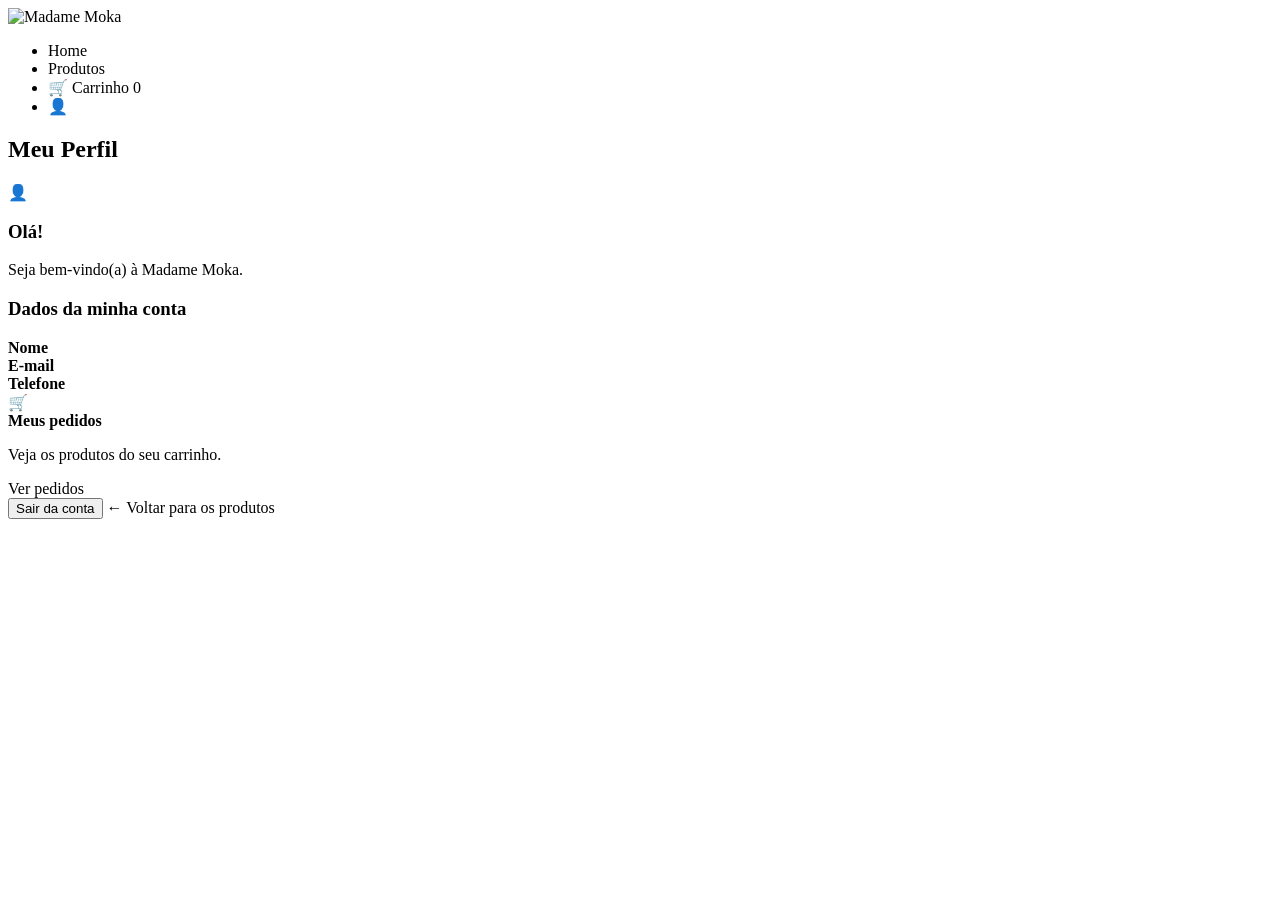
==== src/main/resources/templates/perfil.html @ 1336217d "Evoluções" ====
<!DOCTYPE html>
<html lang="pt-BR" xmlns:th="http://www.thymeleaf.org">

<head>

    <meta charset="UTF-8">

    <meta name="viewport" content="width=device-width, initial-scale=1.0">

    <title>Madame Moka - Meu Perfil</title>

    <link rel="stylesheet" th:href="@{/css/style.css}">

</head>


<body>


<!-- ================= HEADER ================= -->

<header class="header">

    <nav class="navbar">

        <div class="container">

            <!-- LOGO -->

            <div class="logo">

                <a th:href="@{/}">

                    <img th:src="@{/img/logo.png}"
                         alt="Madame Moka">

                </a>

            </div>


            <!-- MENU -->

            <ul class="nav-menu">

                <li>
                    <a th:href="@{/}">
                        Home
                    </a>
                </li>

                <li>
                    <a th:href="@{/produtos}">
                        Produtos
                    </a>
                </li>

                <li>
                    <a th:href="@{/pedidos}">
                        🛒 Carrinho
                        <span id="quantidadeCarrinho">0</span>
                    </a>
                </li>

                <li>
                    <a th:href="@{/perfil}"
                       title="Meu Perfil">
                        👤
                    </a>
                </li>

            </ul>

        </div>

    </nav>

</header>



<!-- ================= PERFIL ================= -->

<section class="perfil-pagina">

    <div class="container">

        <h2>Meu Perfil</h2>


        <div class="perfil-container">


            <!-- ÍCONE DO PERFIL -->

            <div class="perfil-avatar">

                👤

            </div>


            <!-- SAUDAÇÃO -->
            <div class="perfil-boas-vindas">

                <h3 id="mensagemPerfil">
                    Olá!
                </h3>

                <p id="subMensagemPerfil">
                    Seja bem-vindo(a) à Madame Moka.
                </p>

            </div>


            <!-- DADOS DA CONTA -->

            <div class="perfil-secao">

                <h3>
                    Dados da minha conta
                </h3>


                <div class="perfil-dados">


                    <!-- NOME -->

                    <div class="perfil-campo">

                        <strong>
                            Nome
                        </strong>

                        <span id="nomePerfil"></span>

                    </div>



                    <!-- E-MAIL -->

                    <div class="perfil-campo">

                        <strong>
                            E-mail
                        </strong>

                        <span id="emailPerfil"></span>
                    </div>



                    <!-- TELEFONE -->

                    <div class="perfil-campo">

                        <strong>
                            Telefone
                        </strong>

                        <span id="telefonePerfil"></span>

                    </div>

                </div>

            </div>



            <!-- PEDIDOS -->

            <div class="perfil-pedidos">

                <div>

                    <span class="perfil-pedidos-icone">
                        🛒
                    </span>

                    <div>

                        <strong>
                            Meus pedidos
                        </strong>

                        <p>
                            Veja os produtos do seu carrinho.
                        </p>

                    </div>

                </div>


                <a th:href="@{/pedidos}">
                    Ver pedidos
                </a>

            </div>



            <!-- SAIR -->

            <button
                    class="perfil-sair"
                    onclick="sair(event)">

                Sair da conta

            </button>


            <!-- VOLTAR -->

            <a th:href="@{/produtos}"
               class="perfil-voltar">

                ← Voltar para os produtos

            </a>


        </div>

    </div>

</section>



<!-- ================= JAVASCRIPT ================= -->

<script>

    // ================= VERIFICAR LOGIN =================

    fetch("/cliente/verificar")

        .then(response => response.text())

        .then(resultado => {

            // ================= NÃO ESTÁ LOGADO =================

            if (resultado === "NAO_LOGADO") {

                document.getElementById("mensagemPerfil").textContent =
                    "Você não está logado.";

                document.getElementById("subMensagemPerfil").textContent =
                    "Entre na sua conta para acessar seu perfil.";

                document.querySelector(".perfil-secao").style.display =
                    "none";

                document.querySelector(".perfil-pedidos").style.display =
                    "none";

                document.querySelector(".perfil-sair").style.display =
                    "none";

                return;
            }


            // ================= ESTÁ LOGADO =================

            fetch("/cliente/perfil")

                .then(response => response.json())

                .then(cliente => {

                    document.getElementById("nomePerfil").textContent =
                        cliente.nome;

                    document.getElementById("emailPerfil").textContent =
                        cliente.email;

                    document.getElementById("telefonePerfil").textContent =
                        cliente.telefone;

                    document.getElementById("mensagemPerfil").textContent =
                        "Olá, " + cliente.nome + "!";

                });

        })

        .catch(error => {

            console.error(error);

            document.getElementById("mensagemPerfil").textContent =
                "Não foi possível carregar o perfil.";

            document.getElementById("subMensagemPerfil").textContent =
                "";

        });



    // ================= SAIR =================

    function sair(event) {

        event.preventDefault();

        fetch("/cliente/sair", {

            method: "POST"

        })

        .then(response => response.text())

        .then(resultado => {

            if (resultado === "LOGOUT_OK") {

                alert("Você saiu da sua conta.");

                window.location.href = "/produtos";

            }

        })

        .catch(error => {

            console.error(error);

            alert("Erro ao sair da conta.");

        });

    }

</script>


</body>

</html>
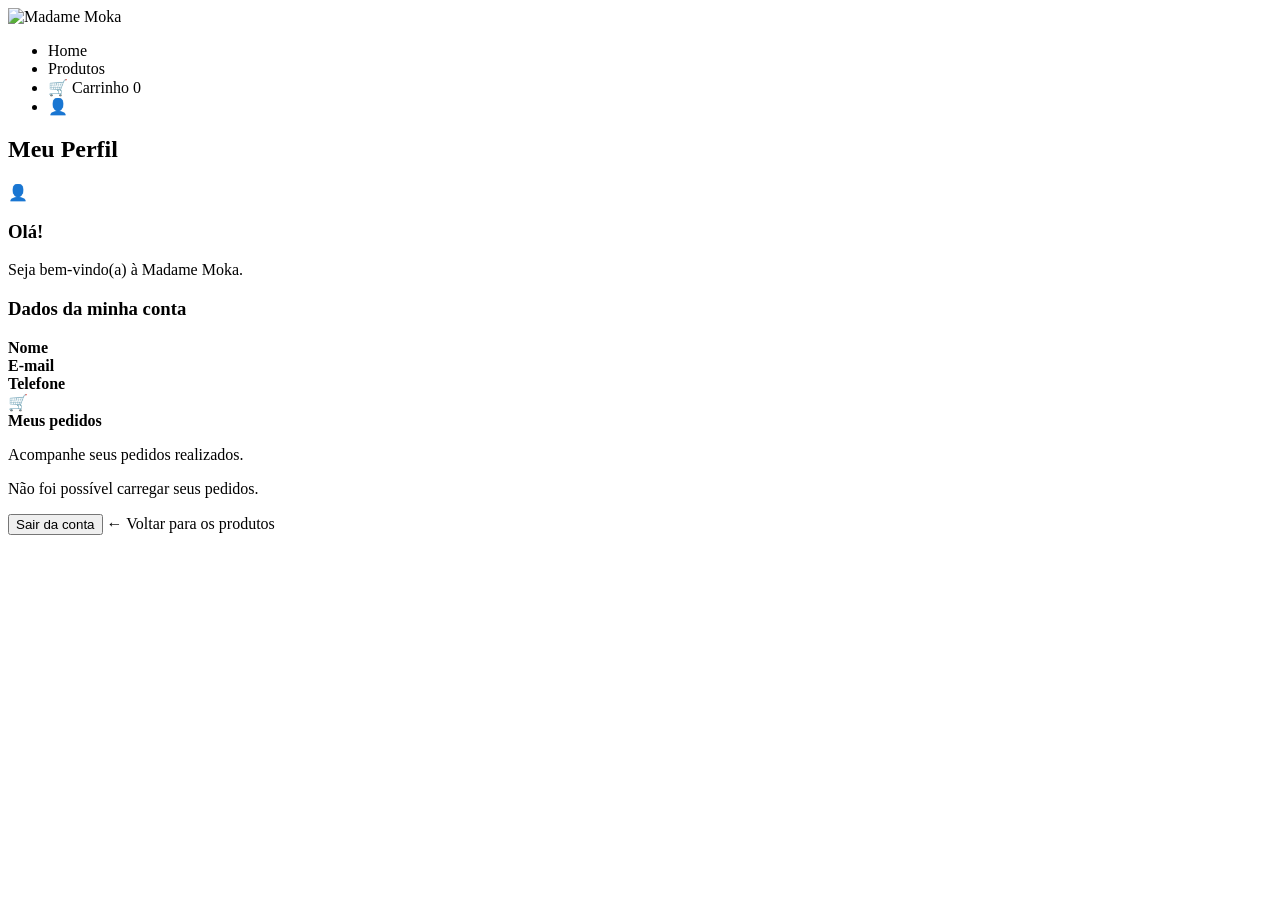
==== commit 8146fc8f: "evoluções" ====
--- a/src/main/resources/templates/perfil.html
+++ b/src/main/resources/templates/perfil.html
@@ -25,8 +25,6 @@
 
         <div class="container">
 
-            <!-- LOGO -->
-
             <div class="logo">
 
                 <a th:href="@{/}">
@@ -38,8 +36,6 @@
 
             </div>
 
-
-            <!-- MENU -->
 
             <ul class="nav-menu">
 
@@ -91,16 +87,15 @@
         <div class="perfil-container">
 
 
-            <!-- ÍCONE DO PERFIL -->
+            <!-- AVATAR -->
 
             <div class="perfil-avatar">
-
                 👤
-
             </div>
 
 
-            <!-- SAUDAÇÃO -->
+            <!-- BOAS-VINDAS -->
+
             <div class="perfil-boas-vindas">
 
                 <h3 id="mensagemPerfil">
@@ -114,7 +109,8 @@
             </div>
 
 
-            <!-- DADOS DA CONTA -->
+
+            <!-- ================= DADOS ================= -->
 
             <div class="perfil-secao">
 
@@ -126,8 +122,6 @@
                 <div class="perfil-dados">
 
 
-                    <!-- NOME -->
-
                     <div class="perfil-campo">
 
                         <strong>
@@ -139,9 +133,6 @@
                     </div>
 
 
-
-                    <!-- E-MAIL -->
-
                     <div class="perfil-campo">
 
                         <strong>
@@ -149,11 +140,9 @@
                         </strong>
 
                         <span id="emailPerfil"></span>
+
                     </div>
 
-
-
-                    <!-- TELEFONE -->
 
                     <div class="perfil-campo">
 
@@ -165,15 +154,17 @@
 
                     </div>
 
+
                 </div>
 
             </div>
 
 
 
-            <!-- PEDIDOS -->
+            <!-- ================= PEDIDOS ================= -->
 
             <div class="perfil-pedidos">
+
 
                 <div>
 
@@ -188,7 +179,7 @@
                         </strong>
 
                         <p>
-                            Veja os produtos do seu carrinho.
+                            Acompanhe seus pedidos realizados.
                         </p>
 
                     </div>
@@ -196,15 +187,20 @@
                 </div>
 
 
-                <a th:href="@{/pedidos}">
-                    Ver pedidos
-                </a>
+                <div id="listaPedidosCliente">
+
+                    <p>
+                        Carregando pedidos...
+                    </p>
+
+                </div>
+
 
             </div>
 
 
 
-            <!-- SAIR -->
+            <!-- ================= SAIR ================= -->
 
             <button
                     class="perfil-sair"
@@ -215,7 +211,7 @@
             </button>
 
 
-            <!-- VOLTAR -->
+            <!-- ================= VOLTAR ================= -->
 
             <a th:href="@{/produtos}"
                class="perfil-voltar">
@@ -237,6 +233,7 @@
 
 <script>
 
+
     // ================= VERIFICAR LOGIN =================
 
     fetch("/cliente/verificar")
@@ -245,7 +242,6 @@
 
         .then(resultado => {
 
-            // ================= NÃO ESTÁ LOGADO =================
 
             if (resultado === "NAO_LOGADO") {
 
@@ -265,10 +261,11 @@
                     "none";
 
                 return;
+
             }
 
 
-            // ================= ESTÁ LOGADO =================
+            // ================= PERFIL =================
 
             fetch("/cliente/perfil")
 
@@ -290,7 +287,13 @@
 
                 });
 
+
+            // ================= PEDIDOS =================
+
+            carregarPedidosCliente();
+
         })
+
 
         .catch(error => {
 
@@ -306,42 +309,297 @@
 
 
 
-    // ================= SAIR =================
+    /* ========================
+       CARREGAR PEDIDOS
+    ======================== */
+
+    function carregarPedidosCliente() {
+
+        fetch("/cliente/pedidos")
+
+            .then(response => {
+
+                if (!response.ok) {
+
+                    throw new Error(
+                        "Não foi possível carregar os pedidos."
+                    );
+
+                }
+
+                return response.json();
+
+            })
+
+
+            .then(pedidos => {
+
+
+                const lista =
+                    document.getElementById(
+                        "listaPedidosCliente"
+                    );
+
+
+                lista.innerHTML = "";
+
+
+                // ================= NENHUM PEDIDO =================
+
+                if (pedidos.length === 0) {
+
+                    lista.innerHTML = `
+
+                        <p>
+                            Você ainda não realizou nenhum pedido.
+                        </p>
+
+                    `;
+
+                    return;
+
+                }
+
+
+
+                // ================= PEDIDOS =================
+
+                pedidos.forEach(pedido => {
+
+
+                    let data =
+                        "Data não informada";
+
+
+                    if (pedido.data) {
+
+                        data = new Date(pedido.data)
+                            .toLocaleString("pt-BR");
+
+                    }
+
+
+
+                    let valor =
+                        Number(pedido.valorTotal)
+                            .toFixed(2)
+                            .replace(".", ",");
+
+
+
+                    // ================= PRODUTOS =================
+
+                    let produtosHTML = "";
+
+
+                    if (
+                        pedido.produtos &&
+                        pedido.produtos.length > 0
+                    ) {
+
+
+                        produtosHTML = `
+
+                            <div class="pedido-produtos">
+
+                                <div class="pedido-produtos-titulo">
+
+                                    🛒 <strong>
+                                        Produtos do pedido
+                                    </strong>
+
+                                </div>
+
+                        `;
+
+
+                        pedido.produtos.forEach(produto => {
+
+
+                            let preco =
+                                Number(produto.preco)
+                                    .toFixed(2)
+                                    .replace(".", ",");
+
+
+                            let subtotal =
+                                Number(
+                                    produto.preco *
+                                    produto.quantidade
+                                )
+                                .toFixed(2)
+                                .replace(".", ",");
+
+
+
+                            produtosHTML += `
+
+                                <div class="pedido-produto">
+
+                                    <strong>
+                                        ${produto.nome}
+                                    </strong>
+
+                                    <p>
+                                        Quantidade:
+                                        ${produto.quantidade}
+                                    </p>
+
+                                    <p>
+                                        Preço:
+                                        R$ ${preco}
+                                    </p>
+
+                                    <p>
+                                        Subtotal:
+                                        R$ ${subtotal}
+                                    </p>
+
+                                </div>
+
+                            `;
+
+                        });
+
+
+                        produtosHTML += `
+
+                            </div>
+
+                        `;
+
+                    }
+
+
+
+                    // ================= CARD DO PEDIDO =================
+
+                    const item =
+                        document.createElement("div");
+
+
+                    item.className =
+                        "pedido-cliente";
+
+
+                    item.innerHTML = `
+
+                        <div class="pedido-cliente-cabecalho">
+
+                            <p>
+                                <strong>
+                                    Pedido #${pedido.id}
+                                </strong>
+                            </p>
+
+                            <p>
+                                Data:
+                                ${data}
+                            </p>
+
+                            <span class="pedido-cliente-status">
+                                ${pedido.status}
+                            </span>
+
+                        </div>
+
+
+                        ${produtosHTML}
+
+
+                        <div class="pedido-cliente-total">
+
+                            Total do pedido:
+
+                            <strong>
+                                R$ ${valor}
+                            </strong>
+
+                        </div>
+
+                    `;
+
+
+                    lista.appendChild(item);
+
+                });
+
+            })
+
+
+            .catch(error => {
+
+                console.error(
+                    "Erro ao carregar pedidos:",
+                    error
+                );
+
+
+                document.getElementById(
+                    "listaPedidosCliente"
+                ).innerHTML = `
+
+                    <p>
+                        Não foi possível carregar seus pedidos.
+                    </p>
+
+                `;
+
+            });
+
+    }
+
+
+
+    /* ========================
+       SAIR DA CONTA
+    ======================== */
 
     function sair(event) {
 
         event.preventDefault();
 
+
         fetch("/cliente/sair", {
 
             method: "POST"
 
         })
 
+
         .then(response => response.text())
 
+
         .then(resultado => {
 
+
             if (resultado === "LOGOUT_OK") {
 
-                alert("Você saiu da sua conta.");
-
-                window.location.href = "/produtos";
+                alert(
+                    "Você saiu da sua conta."
+                );
+
+                window.location.href =
+                    "/produtos";
 
             }
 
         })
 
+
         .catch(error => {
 
             console.error(error);
 
-            alert("Erro ao sair da conta.");
+            alert(
+                "Erro ao sair da conta."
+            );
 
         });
 
     }
 
+
 </script>
 
 
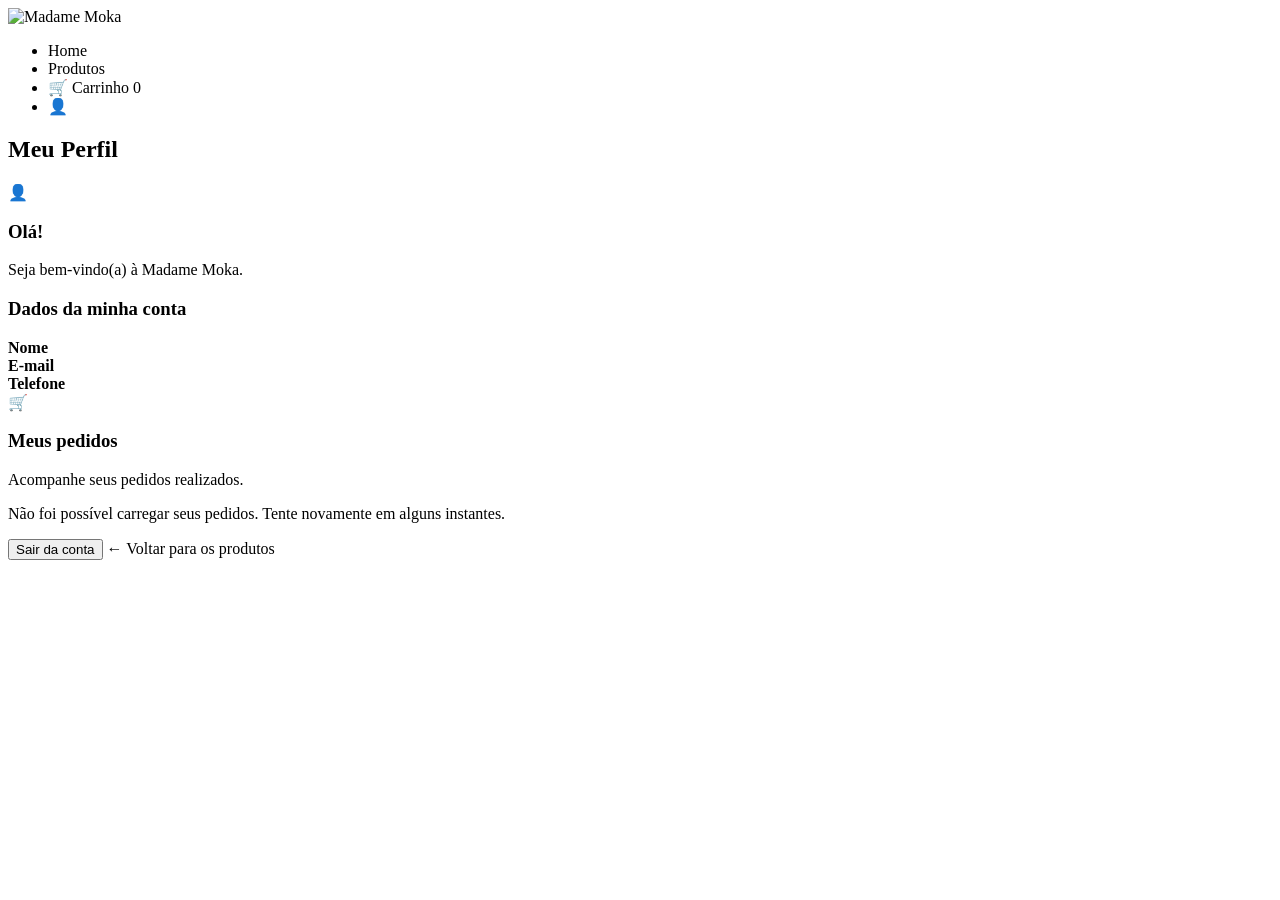
==== commit f11a774f: "atualizações" ====
--- a/src/main/resources/templates/perfil.html
+++ b/src/main/resources/templates/perfil.html
@@ -2,53 +2,35 @@
 <html lang="pt-BR" xmlns:th="http://www.thymeleaf.org">
 
 <head>
-
     <meta charset="UTF-8">
-
     <meta name="viewport" content="width=device-width, initial-scale=1.0">
 
     <title>Madame Moka - Meu Perfil</title>
 
     <link rel="stylesheet" th:href="@{/css/style.css}">
-
 </head>
 
-
 <body>
 
-
 <!-- ================= HEADER ================= -->
 
 <header class="header">
-
     <nav class="navbar">
-
         <div class="container">
 
             <div class="logo">
-
                 <a th:href="@{/}">
-
-                    <img th:src="@{/img/logo.png}"
-                         alt="Madame Moka">
-
+                    <img th:src="@{/img/logo.png}" alt="Madame Moka">
                 </a>
-
             </div>
 
-
             <ul class="nav-menu">
-
                 <li>
-                    <a th:href="@{/}">
-                        Home
-                    </a>
+                    <a th:href="@{/}">Home</a>
                 </li>
 
                 <li>
-                    <a th:href="@{/produtos}">
-                        Produtos
-                    </a>
+                    <a th:href="@{/produtos}">Produtos</a>
                 </li>
 
                 <li>
@@ -59,33 +41,23 @@
                 </li>
 
                 <li>
-                    <a th:href="@{/perfil}"
-                       title="Meu Perfil">
-                        👤
-                    </a>
+                    <a th:href="@{/perfil}" title="Meu Perfil">👤</a>
                 </li>
-
             </ul>
 
         </div>
-
     </nav>
-
 </header>
 
 
-
 <!-- ================= PERFIL ================= -->
 
 <section class="perfil-pagina">
-
     <div class="container">
 
         <h2>Meu Perfil</h2>
 
-
         <div class="perfil-container">
-
 
             <!-- AVATAR -->
 
@@ -93,155 +65,96 @@
                 👤
             </div>
 
-
             <!-- BOAS-VINDAS -->
 
             <div class="perfil-boas-vindas">
-
-                <h3 id="mensagemPerfil">
-                    Olá!
-                </h3>
+                <h3 id="mensagemPerfil">Olá!</h3>
 
                 <p id="subMensagemPerfil">
                     Seja bem-vindo(a) à Madame Moka.
                 </p>
-
             </div>
 
 
-
             <!-- ================= DADOS ================= -->
 
             <div class="perfil-secao">
 
-                <h3>
-                    Dados da minha conta
-                </h3>
-
+                <h3>Dados da minha conta</h3>
 
                 <div class="perfil-dados">
 
-
                     <div class="perfil-campo">
-
-                        <strong>
-                            Nome
-                        </strong>
-
+                        <strong>Nome</strong>
                         <span id="nomePerfil"></span>
-
                     </div>
 
-
                     <div class="perfil-campo">
-
-                        <strong>
-                            E-mail
-                        </strong>
-
+                        <strong>E-mail</strong>
                         <span id="emailPerfil"></span>
-
                     </div>
 
-
                     <div class="perfil-campo">
-
-                        <strong>
-                            Telefone
-                        </strong>
-
+                        <strong>Telefone</strong>
                         <span id="telefonePerfil"></span>
-
                     </div>
 
-
                 </div>
-
             </div>
 
 
-
             <!-- ================= PEDIDOS ================= -->
 
-            <div class="perfil-pedidos">
-
-
-                <div>
-
-                    <span class="perfil-pedidos-icone">
-                        🛒
-                    </span>
+            <section class="secao-meus-pedidos">
+
+                <div class="titulo-meus-pedidos">
+
+                    <span class="perfil-pedidos-icone">🛒</span>
 
                     <div>
-
-                        <strong>
-                            Meus pedidos
-                        </strong>
-
-                        <p>
-                            Acompanhe seus pedidos realizados.
-                        </p>
-
+                        <h3>Meus pedidos</h3>
+                        <p>Acompanhe seus pedidos realizados.</p>
                     </div>
 
                 </div>
 
-
-                <div id="listaPedidosCliente">
-
-                    <p>
+                <div id="listaPedidosCliente" class="lista-pedidos">
+                    <p class="mensagem-pedidos">
                         Carregando pedidos...
                     </p>
-
                 </div>
 
-
-            </div>
-
+            </section>
 
 
             <!-- ================= SAIR ================= -->
 
-            <button
-                    class="perfil-sair"
-                    onclick="sair(event)">
-
+            <button class="perfil-sair" onclick="sair(event)">
                 Sair da conta
-
             </button>
 
-
             <!-- ================= VOLTAR ================= -->
 
-            <a th:href="@{/produtos}"
-               class="perfil-voltar">
-
+            <a th:href="@{/produtos}" class="perfil-voltar">
                 ← Voltar para os produtos
-
             </a>
 
-
         </div>
-
     </div>
-
 </section>
 
 
-
 <!-- ================= JAVASCRIPT ================= -->
 
 <script>
 
-
     // ================= VERIFICAR LOGIN =================
 
+    let clienteLogado = false;
+
     fetch("/cliente/verificar")
-
         .then(response => response.text())
-
         .then(resultado => {
-
 
             if (resultado === "NAO_LOGADO") {
 
@@ -251,358 +164,293 @@
                 document.getElementById("subMensagemPerfil").textContent =
                     "Entre na sua conta para acessar seu perfil.";
 
-                document.querySelector(".perfil-secao").style.display =
-                    "none";
-
-                document.querySelector(".perfil-pedidos").style.display =
-                    "none";
-
-                document.querySelector(".perfil-sair").style.display =
-                    "none";
+                document.querySelector(".perfil-secao").style.display = "none";
+                document.querySelector(".secao-meus-pedidos").style.display = "none";
+                document.querySelector(".perfil-sair").style.display = "none";
 
                 return;
-
             }
 
-
-            // ================= PERFIL =================
+            clienteLogado = true;
+
+            // ================= CARREGAR DADOS DO CLIENTE =================
 
             fetch("/cliente/perfil")
-
-                .then(response => response.json())
-
+                .then(response => {
+                    if (!response.ok) {
+                        throw new Error("Não foi possível carregar o perfil.");
+                    }
+
+                    return response.json();
+                })
                 .then(cliente => {
 
+                    if (!cliente) {
+                        throw new Error("Cliente não encontrado.");
+                    }
+
                     document.getElementById("nomePerfil").textContent =
-                        cliente.nome;
+                        cliente.nome || "";
 
                     document.getElementById("emailPerfil").textContent =
-                        cliente.email;
+                        cliente.email || "";
 
                     document.getElementById("telefonePerfil").textContent =
-                        cliente.telefone;
+                        cliente.telefone || "";
 
                     document.getElementById("mensagemPerfil").textContent =
-                        "Olá, " + cliente.nome + "!";
-
+                        "Olá, " + (cliente.nome || "cliente") + "!";
+
+                })
+                .catch(error => {
+                    console.error("Erro ao carregar perfil:", error);
                 });
 
-
-            // ================= PEDIDOS =================
+            // ================= CARREGAR PEDIDOS =================
 
             carregarPedidosCliente();
 
         })
-
-
         .catch(error => {
 
-            console.error(error);
+            console.error("Erro ao verificar login:", error);
 
             document.getElementById("mensagemPerfil").textContent =
                 "Não foi possível carregar o perfil.";
 
-            document.getElementById("subMensagemPerfil").textContent =
-                "";
+            document.getElementById("subMensagemPerfil").textContent = "";
 
         });
 
 
-
-    /* ========================
-       CARREGAR PEDIDOS
-    ======================== */
+    // ================= CARREGAR PEDIDOS DO CLIENTE =================
 
     function carregarPedidosCliente() {
 
+        if (!clienteLogado) {
+            return;
+        }
+
         fetch("/cliente/pedidos")
-
             .then(response => {
 
                 if (!response.ok) {
-
-                    throw new Error(
-                        "Não foi possível carregar os pedidos."
-                    );
-
+                    throw new Error("Não foi possível carregar os pedidos.");
                 }
 
                 return response.json();
 
             })
-
-
             .then(pedidos => {
 
-
-                const lista =
-                    document.getElementById(
-                        "listaPedidosCliente"
-                    );
-
+                const lista = document.getElementById("listaPedidosCliente");
 
                 lista.innerHTML = "";
 
-
                 // ================= NENHUM PEDIDO =================
 
-                if (pedidos.length === 0) {
+                if (!pedidos || pedidos.length === 0) {
 
                     lista.innerHTML = `
-
                         <p>
                             Você ainda não realizou nenhum pedido.
                         </p>
-
                     `;
 
                     return;
-
                 }
 
-
-
-                // ================= PEDIDOS =================
+                // ================= MOSTRAR PEDIDOS =================
 
                 pedidos.forEach(pedido => {
 
-
-                    let data =
-                        "Data não informada";
-
+                    // DATA
+
+                    let data = "Data não informada";
 
                     if (pedido.data) {
-
-                        data = new Date(pedido.data)
-                            .toLocaleString("pt-BR");
-
+                        data = new Date(pedido.data).toLocaleString("pt-BR");
                     }
 
-
-
-                    let valor =
-                        Number(pedido.valorTotal)
-                            .toFixed(2)
-                            .replace(".", ",");
-
-
-
-                    // ================= PRODUTOS =================
+                    // VALOR
+
+                    let valor = Number(pedido.valorTotal || 0)
+                        .toFixed(2)
+                        .replace(".", ",");
+
+                    // STATUS
+
+                    const status = pedido.status || "PENDENTE";
+
+                    // PRODUTOS
 
                     let produtosHTML = "";
 
-
-                    if (
-                        pedido.produtos &&
-                        pedido.produtos.length > 0
-                    ) {
-
+                    if (pedido.produtos && pedido.produtos.length > 0) {
 
                         produtosHTML = `
-
                             <div class="pedido-produtos">
 
                                 <div class="pedido-produtos-titulo">
-
-                                    🛒 <strong>
-                                        Produtos do pedido
-                                    </strong>
-
+                                    🛒 <strong>Produtos do pedido</strong>
                                 </div>
-
                         `;
 
-
                         pedido.produtos.forEach(produto => {
 
-
-                            let preco =
-                                Number(produto.preco)
-                                    .toFixed(2)
-                                    .replace(".", ",");
-
-
-                            let subtotal =
-                                Number(
-                                    produto.preco *
-                                    produto.quantidade
-                                )
+                            const preco = Number(produto.preco || 0)
                                 .toFixed(2)
                                 .replace(".", ",");
 
-
+                            const subtotal = Number(
+                                (produto.preco || 0) * (produto.quantidade || 0)
+                            )
+                                .toFixed(2)
+                                .replace(".", ",");
+
+                            const nomeProduto = escaparHTML(produto.nome || "Produto");
 
                             produtosHTML += `
-
                                 <div class="pedido-produto">
 
-                                    <strong>
-                                        ${produto.nome}
-                                    </strong>
+                                    <strong>${nomeProduto}</strong>
 
                                     <p>
                                         Quantidade:
-                                        ${produto.quantidade}
+                                        ${Number(produto.quantidade || 0)}
                                     </p>
 
                                     <p>
-                                        Preço:
-                                        R$ ${preco}
+                                        Preço: R$ ${preco}
                                     </p>
 
                                     <p>
-                                        Subtotal:
-                                        R$ ${subtotal}
+                                        Subtotal: R$ ${subtotal}
                                     </p>
 
                                 </div>
-
                             `;
-
                         });
 
-
-                        produtosHTML += `
-
-                            </div>
-
-                        `;
-
+                        produtosHTML += `</div>`;
                     }
 
-
-
-                    // ================= CARD DO PEDIDO =================
-
-                    const item =
-                        document.createElement("div");
-
-
-                    item.className =
-                        "pedido-cliente";
-
+                    // CARD DO PEDIDO
+
+                    const item = document.createElement("div");
+                    item.className = "pedido-cliente";
 
                     item.innerHTML = `
-
                         <div class="pedido-cliente-cabecalho">
 
                             <p>
-                                <strong>
-                                    Pedido #${pedido.id}
-                                </strong>
+                                <strong>Pedido #${pedido.id}</strong>
                             </p>
 
-                            <p>
-                                Data:
-                                ${data}
-                            </p>
+                            <p>Data: ${data}</p>
 
                             <span class="pedido-cliente-status">
-                                ${pedido.status}
+                                ${escaparHTML(status)}
                             </span>
 
                         </div>
 
-
                         ${produtosHTML}
 
-
                         <div class="pedido-cliente-total">
 
                             Total do pedido:
 
-                            <strong>
-                                R$ ${valor}
-                            </strong>
+                            <strong>R$ ${valor}</strong>
 
                         </div>
-
                     `;
 
-
                     lista.appendChild(item);
 
                 });
 
             })
-
-
             .catch(error => {
 
-                console.error(
-                    "Erro ao carregar pedidos:",
-                    error
-                );
-
-
-                document.getElementById(
-                    "listaPedidosCliente"
-                ).innerHTML = `
-
+                console.error("Erro ao carregar pedidos:", error);
+
+                document.getElementById("listaPedidosCliente").innerHTML = `
                     <p>
                         Não foi possível carregar seus pedidos.
+                        Tente novamente em alguns instantes.
                     </p>
-
                 `;
 
             });
-
     }
 
 
-
-    /* ========================
-       SAIR DA CONTA
-    ======================== */
+    // ================= PROTEGER TEXTO EXIBIDO =================
+
+    function escaparHTML(valor) {
+
+        return String(valor)
+            .replace(/&/g, "&amp;")
+            .replace(/</g, "&lt;")
+            .replace(/>/g, "&gt;")
+            .replace(/"/g, "&quot;")
+            .replace(/'/g, "&#039;");
+
+    }
+
+
+    // ================= ATUALIZAÇÃO AUTOMÁTICA =================
+
+    // Consulta os pedidos novamente a cada 10 segundos.
+
+    setInterval(() => {
+
+        if (clienteLogado) {
+            carregarPedidosCliente();
+        }
+
+    }, 10000);
+
+
+    // ================= SAIR DA CONTA =================
 
     function sair(event) {
 
         event.preventDefault();
 
-
         fetch("/cliente/sair", {
-
             method: "POST"
-
         })
-
-
-        .then(response => response.text())
-
-
-        .then(resultado => {
-
-
-            if (resultado === "LOGOUT_OK") {
-
-                alert(
-                    "Você saiu da sua conta."
-                );
-
-                window.location.href =
-                    "/produtos";
-
-            }
-
-        })
-
-
-        .catch(error => {
-
-            console.error(error);
-
-            alert(
-                "Erro ao sair da conta."
-            );
-
-        });
+            .then(response => response.text())
+            .then(resultado => {
+
+                if (resultado === "LOGOUT_OK") {
+
+                    clienteLogado = false;
+
+                    alert("Você saiu da sua conta.");
+
+                    window.location.href = "/produtos";
+
+                } else {
+
+                    alert("Não foi possível sair da conta.");
+
+                }
+
+            })
+            .catch(error => {
+
+                console.error("Erro ao sair:", error);
+
+                alert("Erro ao sair da conta.");
+
+            });
 
     }
 
-
 </script>
 
-
 </body>
-
-</html>+</html>
